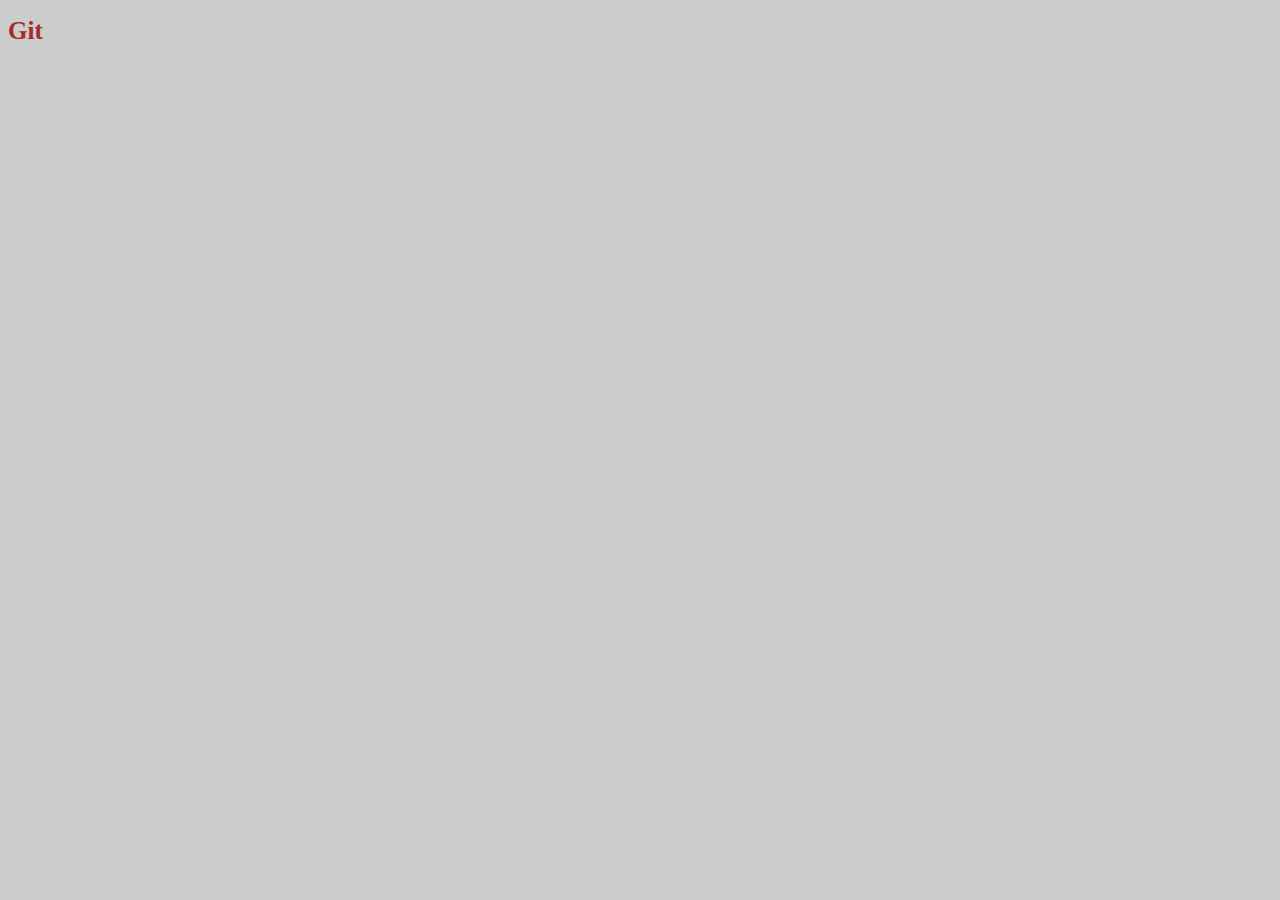
==== index.html @ 7e4cffa6 "Dodata prva stranica" ====
<!DOCTYPE html>
<html lang="en">
<head>
    <meta charset="UTF-8">
    <meta http-equiv="X-UA-Compatible" content="IE=edge">
    <meta name="viewport" content="width=device-width, initial-scale=1.0">
    <title>Git demo</title>
    <link rel="stylesheet" href="styles.css">
</head>
<body>
    <h1>Git</h1>
</body>
</html>
---- styles.css ----
body {
    background-color: #ccc;
}
h1 {
    color: brown;
    font-size: 25px;
}
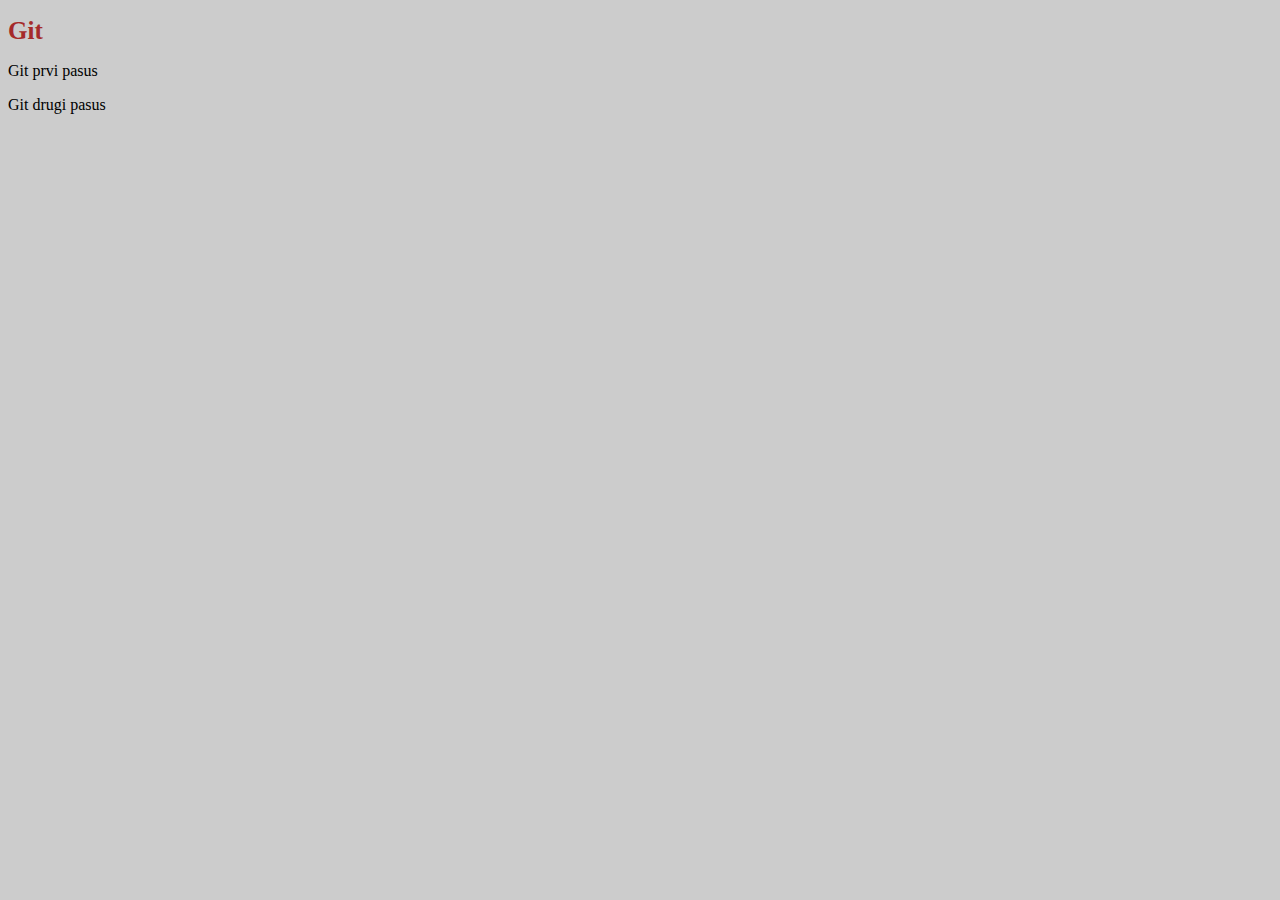
==== commit c67c7ee4: "Dodata dva pasusa" ====
--- a/index.html
+++ b/index.html
@@ -9,5 +9,8 @@
 </head>
 <body>
     <h1>Git</h1>
+
+    <p>Git prvi pasus</p>
+    <p>Git drugi pasus</p>
 </body>
 </html>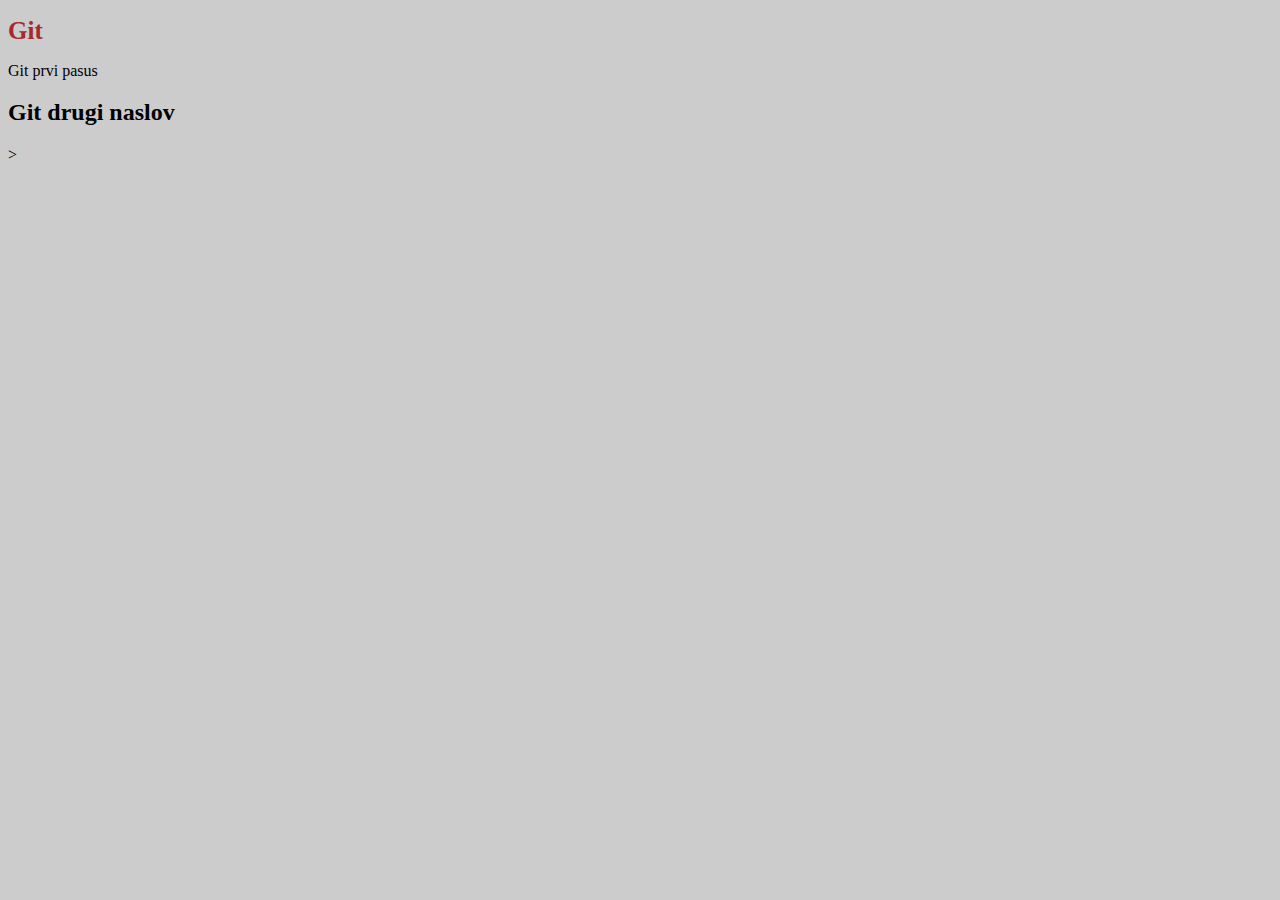
==== commit bb3914bb: "Dodat naslov" ====
--- a/index.html
+++ b/index.html
@@ -11,6 +11,6 @@
     <h1>Git</h1>
 
     <p>Git prvi pasus</p>
-    <p>Git drugi pasus</p>
+    <h2>Git drugi naslov</h2>>
 </body>
 </html>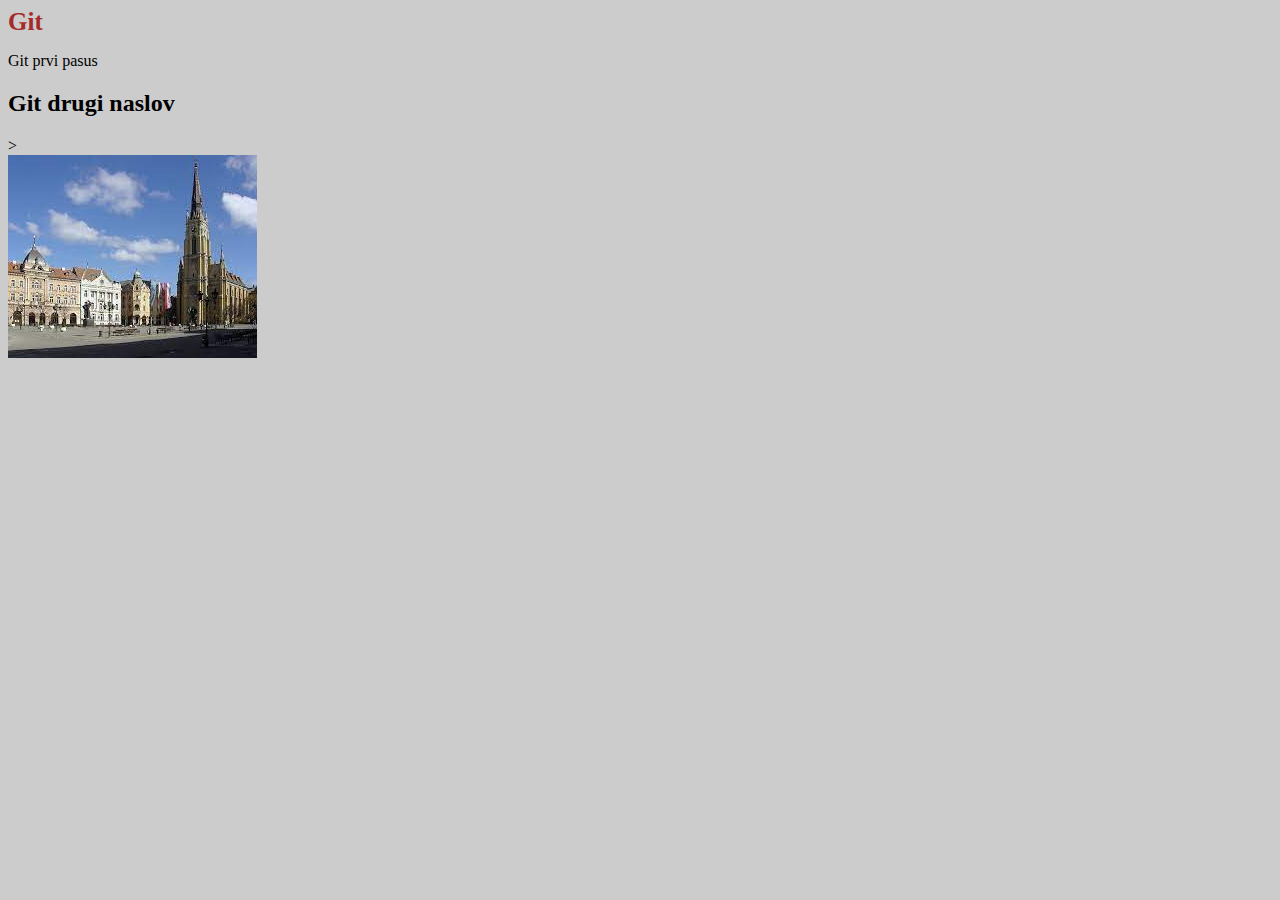
==== commit c406c217: "dodata slika" ====
--- a/index.html
+++ b/index.html
@@ -12,5 +12,8 @@
 
     <p>Git prvi pasus</p>
     <h2>Git drugi naslov</h2>>
+    <div>
+        <img src="./img/download.jpg">
+    </div>
 </body>
 </html>--- a/styles.css
+++ b/styles.css
@@ -4,4 +4,5 @@
 h1 {
     color: brown;
     font-size: 25px;
-}+    margin: auto;
+}
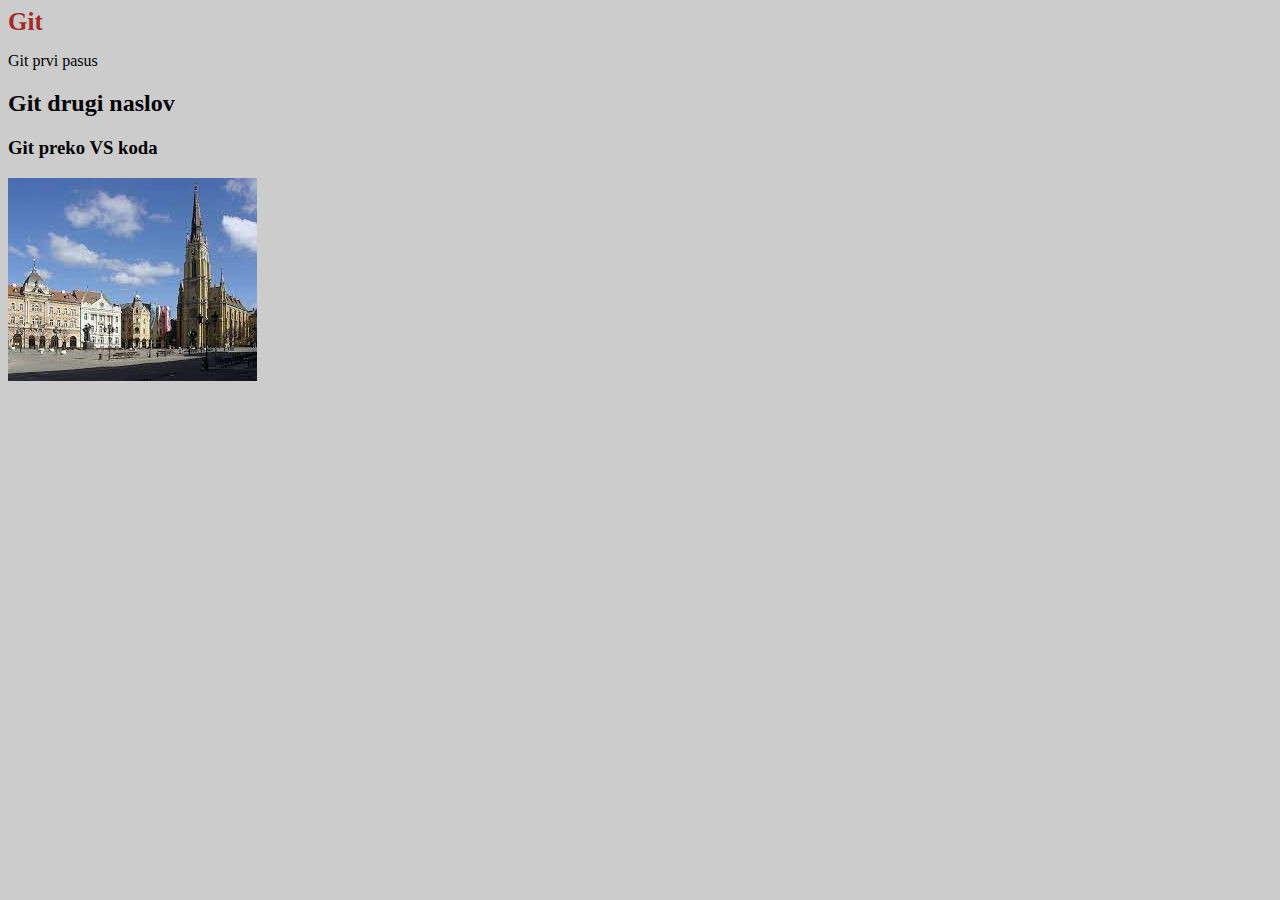
==== commit 3b93477c: "Dodata contact stranica" ====
--- a/index.html
+++ b/index.html
@@ -11,7 +11,8 @@
     <h1>Git</h1>
 
     <p>Git prvi pasus</p>
-    <h2>Git drugi naslov</h2>>
+    <h2>Git drugi naslov</h2>
+    <h3>Git preko VS koda</h3>
     <div>
         <img src="./img/download.jpg">
     </div>
